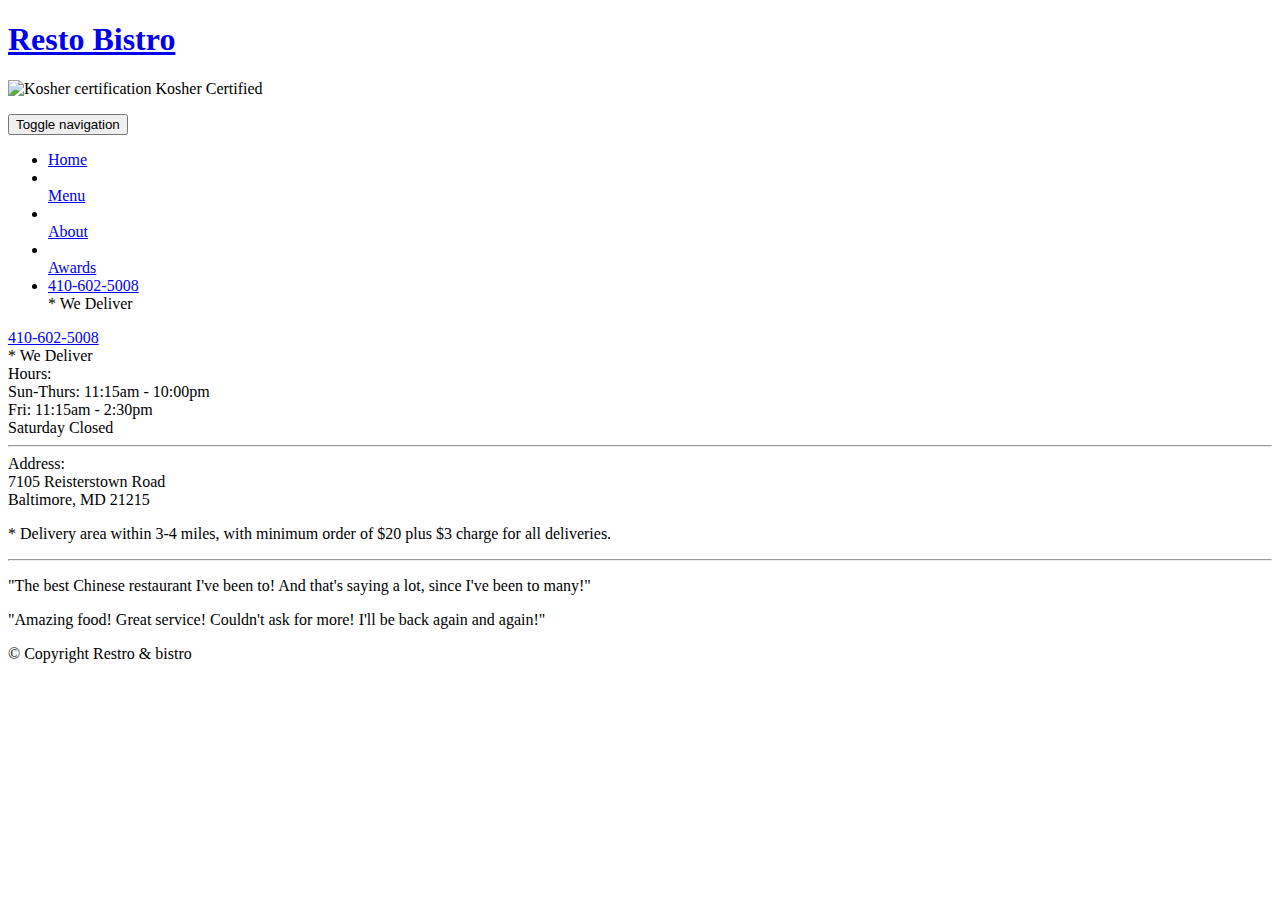
==== Home.html @ 9593dc5f "Create Home.html" ====
<!doctype html>
<html lang="en">
  <head>
    <meta charset="utf-8">
    <meta http-equiv="X-UA-Compatible" content="IE=edge">
    <meta name="viewport" content="width=device-width, initial-scale=1">
    <title>David Chu's China Bistro</title>
    <link rel="stylesheet" href="css/bootstrap.min.css">
    <link rel="stylesheet" href="css/styles.css">
    <link href='https://fonts.googleapis.com/css?family=Oxygen:400,300,700' rel='stylesheet' type='text/css'>
    <link href='https://fonts.googleapis.com/css?family=Lora' rel='stylesheet' type='text/css'>
  </head>
<body>
  <header>
    <nav id="header-nav" class="navbar navbar-default">
      <div class="container">
        <div class="navbar-header">
          <a href="index.html" class="pull-left visible-md visible-lg">
            <div id="logo-img" alt="Logo image"></div>
          </a>

          <div class="navbar-brand">
            <a href="index.html"><h1>Resto  Bistro</h1></a>
            <p>
              <img src="images/star-k-logo.png" alt="Kosher certification">
              <span>Kosher Certified</span>
            </p>
          </div>

          <button id="navbarToggle" type="button" class="navbar-toggle collapsed" data-toggle="collapse" data-target="#collapsable-nav" aria-expanded="false">
            <span class="sr-only">Toggle navigation</span>
            <span class="icon-bar"></span>
            <span class="icon-bar"></span>
            <span class="icon-bar"></span>
          </button>
        </div>
        
        <div id="collapsable-nav" class="collapse navbar-collapse">
           <ul id="nav-list" class="nav navbar-nav navbar-right">
            <li id="navHomeButton" class="visible-xs active">
              <a href="index.html">
                <span class="glyphicon glyphicon-home"></span> Home</a>
            </li>
            <li id="navMenuButton">
              <a href="#" onclick="$dc.loadMenuCategories();">
                <span class="glyphicon glyphicon-cutlery"></span><br class="hidden-xs"> Menu</a>
            </li>
            <li>
              <a href="#">
                <span class="glyphicon glyphicon-info-sign"></span><br class="hidden-xs"> About</a>
            </li>
            <li>
              <a href="#">
                <span class="glyphicon glyphicon-certificate"></span><br class="hidden-xs"> Awards</a>
            </li>
            <li id="phone" class="hidden-xs">
              <a href="tel:410-602-5008">
                <span>410-602-5008</span></a><div>* We Deliver</div>
            </li>
          </ul><!-- #nav-list -->
        </div><!-- .collapse .navbar-collapse -->
      </div><!-- .container -->
    </nav><!-- #header-nav -->
  </header>

  <div id="call-btn" class="visible-xs">
    <a class="btn" href="tel:410-602-5008">
    <span class="glyphicon glyphicon-earphone"></span>
    410-602-5008
    </a>
  </div>
  <div id="xs-deliver" class="text-center visible-xs">* We Deliver</div>

  <div id="main-content" class="container"></div>

  <footer class="panel-footer">
    <div class="container">
      <div class="row">
        <section id="hours" class="col-sm-4">
          <span>Hours:</span><br>
          Sun-Thurs: 11:15am - 10:00pm<br>
          Fri: 11:15am - 2:30pm<br>
          Saturday Closed
          <hr class="visible-xs">
        </section>
        <section id="address" class="col-sm-4">
          <span>Address:</span><br>
          7105 Reisterstown Road<br>
          Baltimore, MD 21215
          <p>* Delivery area within 3-4 miles, with minimum order of $20 plus $3 charge for all deliveries.</p>
          <hr class="visible-xs">
        </section>
        <section id="testimonials" class="col-sm-4">
          <p>"The best Chinese restaurant I've been to! And that's saying a lot, since I've been to many!"</p>
          <p>"Amazing food! Great service! Couldn't ask for more! I'll be back again and again!"</p>
        </section>
      </div>
      <div class="text-center">&copy; Copyright Restro & bistro </div>
    </div>
  </footer>

  <!-- jQuery (Bootstrap JS plugins depend on it) -->
  <script src="./jquery-2.1.4.min.js"></script>
  <script src="./bootstrap.min.js"></script>
  <script src="./ajax-utils.js"></script>
  <script src="./script.js"></script>
</body>
</html>
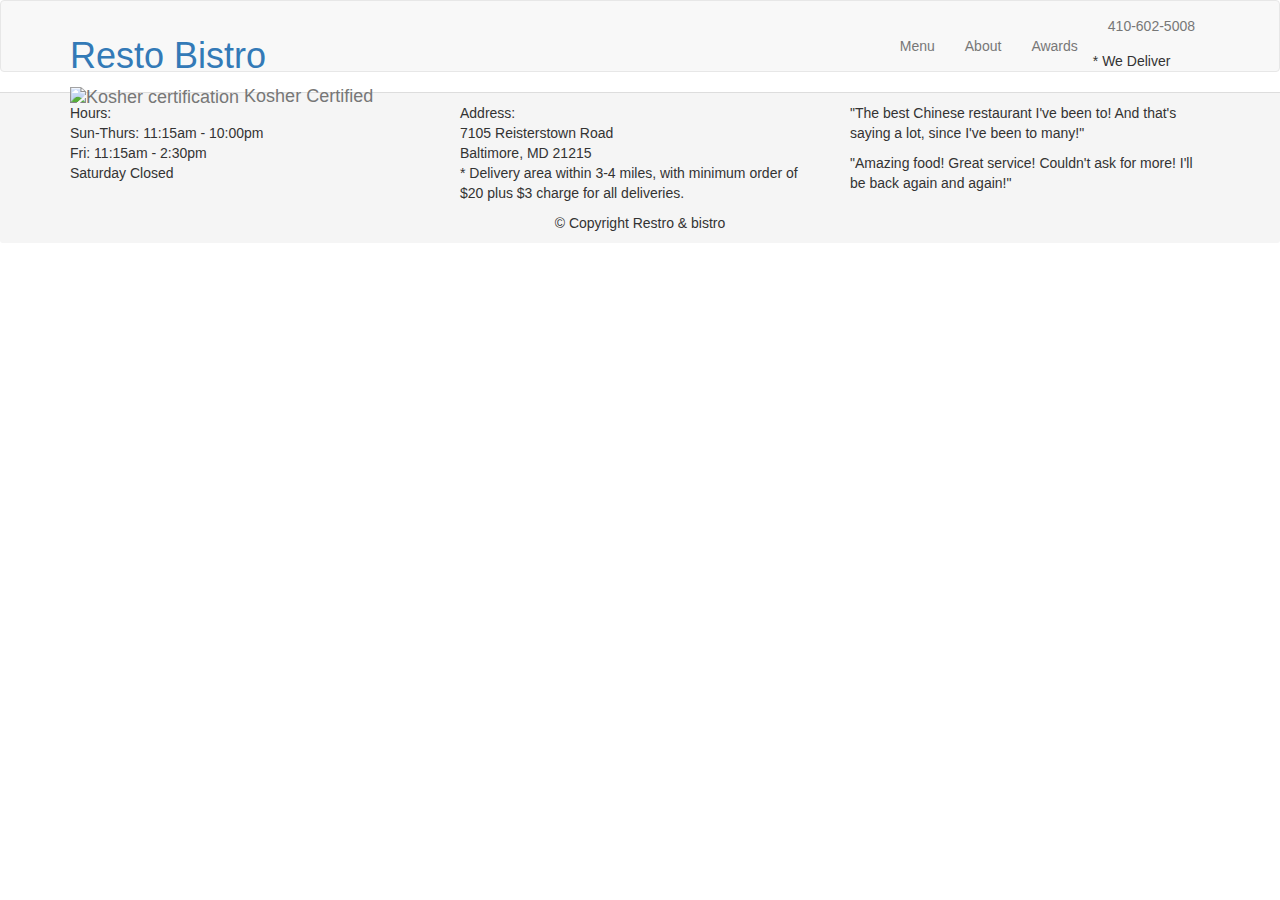
==== commit d98b4b5a: "Update Home.html" ====
--- a/Home.html
+++ b/Home.html
@@ -5,9 +5,9 @@
     <meta charset="utf-8">
     <meta http-equiv="X-UA-Compatible" content="IE=edge">
     <meta name="viewport" content="width=device-width, initial-scale=1">
-    <title>David Chu's China Bistro</title>
-    <link rel="stylesheet" href="css/bootstrap.min.css">
-    <link rel="stylesheet" href="css/styles.css">
+    <title>Restro  Bistro</title>
+    <link rel="stylesheet" href="./bootstrap.min.css">
+    <link rel="stylesheet" href="./styles.css">
     <link href='https://fonts.googleapis.com/css?family=Oxygen:400,300,700' rel='stylesheet' type='text/css'>
     <link href='https://fonts.googleapis.com/css?family=Lora' rel='stylesheet' type='text/css'>
   </head>
